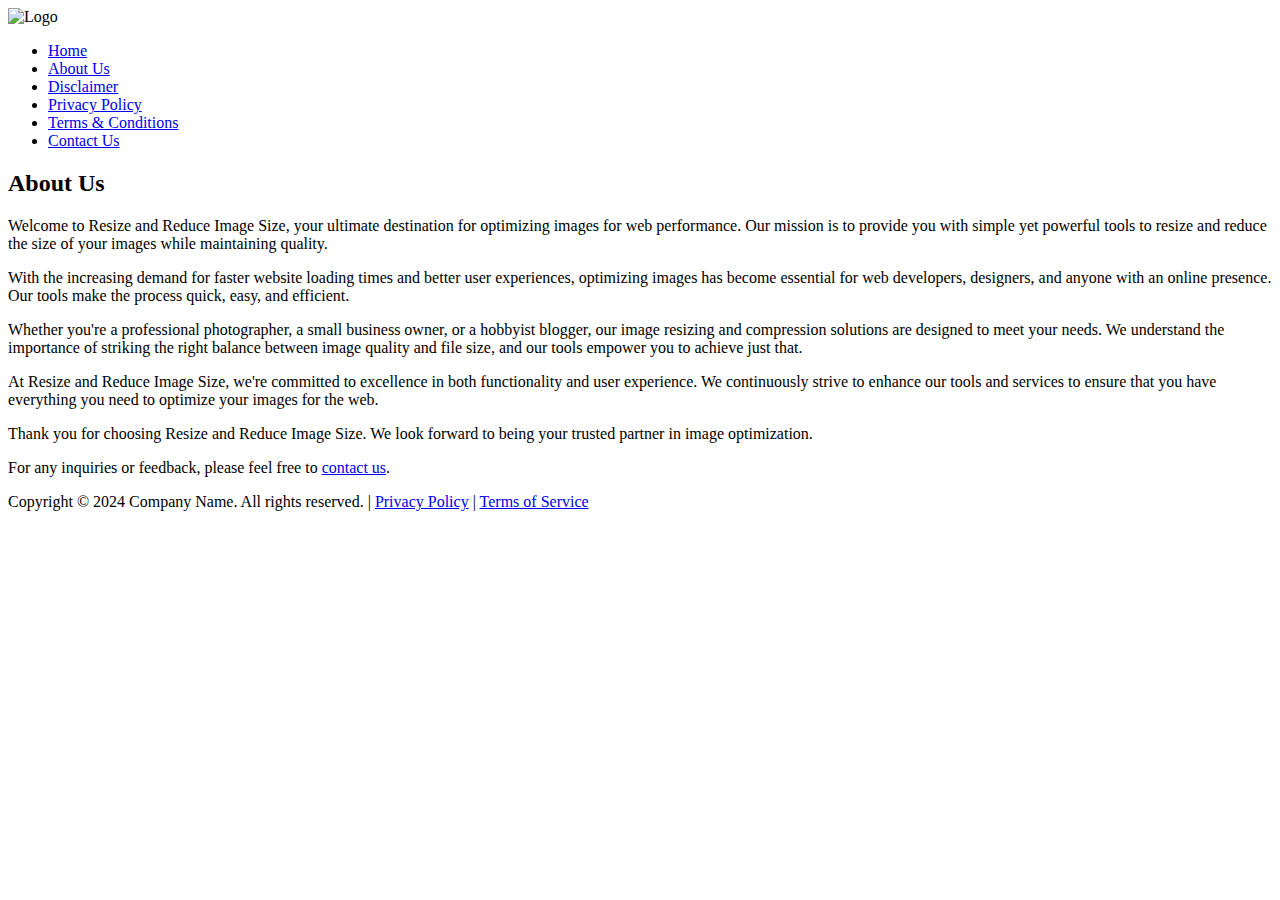
==== about-us.html @ 4732c566 "Add files via upload" ====
<!DOCTYPE html>
<html lang="en">
<head>
    <title>About Us | Saga Image Reducer</title>
    <meta charset="UTF-8">
    <meta name="viewport" content="width=device-width, initial-scale=1.0">
    <meta name="keywords" content="about us, image optimization, resize image, reduce image size, web performance, image tools">
    <meta name="description" content="Learn about Resize and Reduce Image Size, your go-to destination for optimizing images for web performance.">
    <link href="https://fonts.googleapis.com/css2?family=Poppins:wght@400;500;700&amp;family=Montserrat:wght@400;500;700&amp;display=swap" rel="stylesheet">
    <link rel="stylesheet" type="text/css" href="css/style.css">
</head>
<body>
    <!-- Header -->
    <header class="header">
        <img src="img/logo.png" alt="Logo" class="logo" id="logo">
        <nav class="nav" id="nav">
            <ul class="menu" id="menu">
                <li><a href="/" class="menu-item">Home</a></li>
                <li><a href="about-us.html" class="menu-item">About Us</a></li>
                <li><a href="disclaimer.html" class="menu-item">Disclaimer</a></li>
                <li><a href="privacy-policy.html" class="menu-item">Privacy Policy</a></li>
                <li><a href="terms-and-conditions.html" class="menu-item">Terms & Conditions</a></li>
                <li><a href="contact-us.html" class="menu-item">Contact Us</a></li>
            </ul>
        </nav>
        <div class="hamburger-menu" id="hamburger-menu">
            <div class="bar"></div>
            <div class="bar"></div>
            <div class="bar"></div>
        </div>
    </header>
    
    <div class="container">
        <h2>About Us</h2>
        <p>Welcome to Resize and Reduce Image Size, your ultimate destination for optimizing images for web performance. Our mission is to provide you with simple yet powerful tools to resize and reduce the size of your images while maintaining quality.</p>
        <p>With the increasing demand for faster website loading times and better user experiences, optimizing images has become essential for web developers, designers, and anyone with an online presence. Our tools make the process quick, easy, and efficient.</p>
        <p>Whether you're a professional photographer, a small business owner, or a hobbyist blogger, our image resizing and compression solutions are designed to meet your needs. We understand the importance of striking the right balance between image quality and file size, and our tools empower you to achieve just that.</p>
        <p>At Resize and Reduce Image Size, we're committed to excellence in both functionality and user experience. We continuously strive to enhance our tools and services to ensure that you have everything you need to optimize your images for the web.</p>
        <p>Thank you for choosing Resize and Reduce Image Size. We look forward to being your trusted partner in image optimization.</p>
        <p>For any inquiries or feedback, please feel free to <a href="contact-us.html">contact us</a>.</p>
    </div>

    <!-- Footer -->

    <div class="footer">
        <p>Copyright © 2024 Company Name. All rights reserved. | <a href="privacy-policy.html">Privacy Policy</a> | <a href="terms-and-conditions.html">Terms of Service</a></p>
    </div>
</body>
</html>
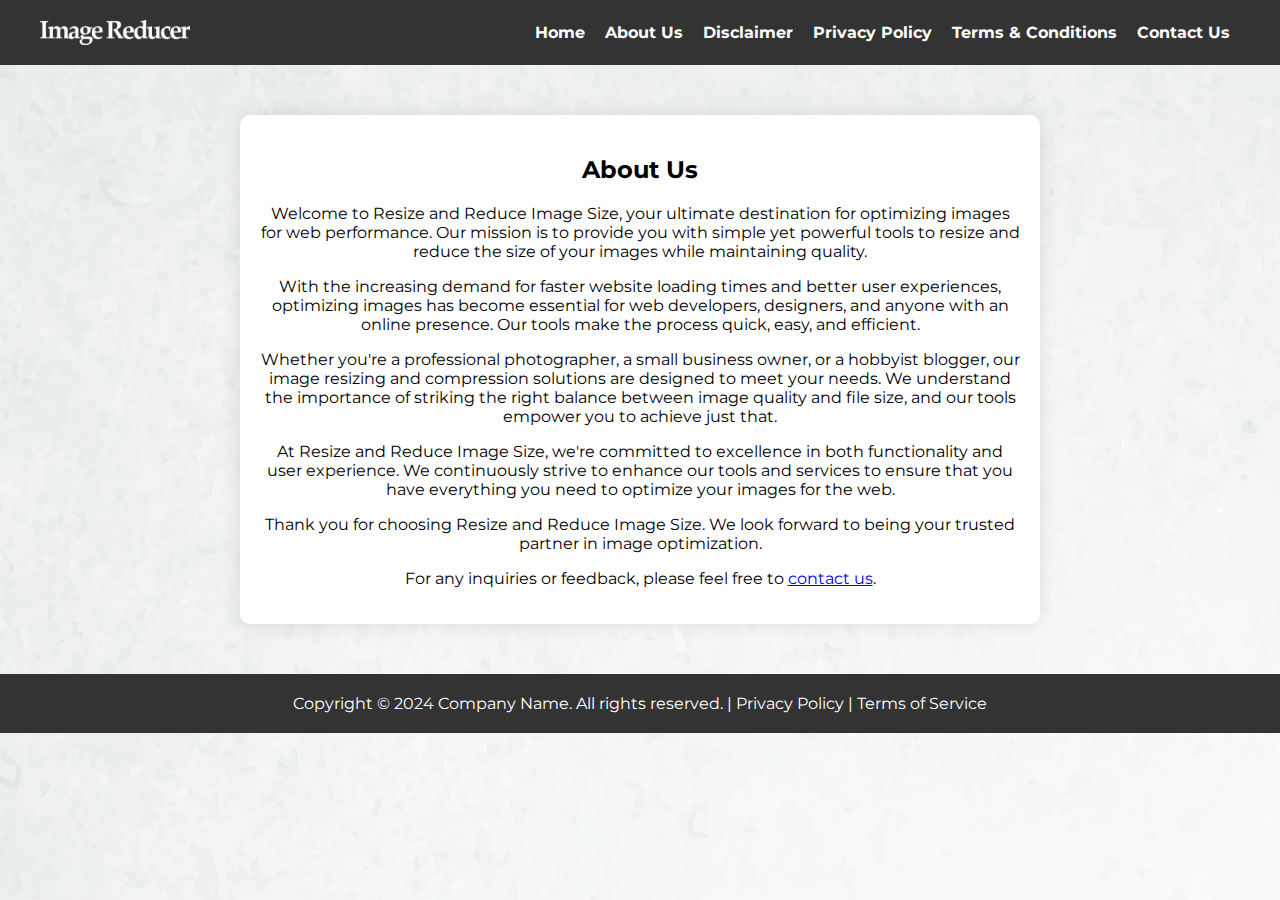
==== commit d68eee4d: "a" ====
--- a/about-us.html
+++ b/about-us.html
@@ -29,7 +29,7 @@
             <div class="bar"></div>
         </div>
     </header>
-    
+
     <div class="container">
         <h2>About Us</h2>
         <p>Welcome to Resize and Reduce Image Size, your ultimate destination for optimizing images for web performance. Our mission is to provide you with simple yet powerful tools to resize and reduce the size of your images while maintaining quality.</p>
@@ -45,5 +45,8 @@
     <div class="footer">
         <p>Copyright © 2024 Company Name. All rights reserved. | <a href="privacy-policy.html">Privacy Policy</a> | <a href="terms-and-conditions.html">Terms of Service</a></p>
     </div>
+    
+    <script src="https://code.jquery.com/jquery-3.6.0.min.js"></script>
+    <script type="text/javascript" src="js/script.js"></script>
 </body>
 </html>
--- a/css/style.css
+++ b/css/style.css
@@ -0,0 +1,284 @@
+* {
+    box-sizing: border-box;
+    -webkit-box-sizing: border-box;
+}
+
+body {
+    font-family: 'Montserrat', sans-serif;
+    background-color: #f4f4f4;
+    margin: 0;
+    padding: 0;
+    background-image: url('../img/body-bg.jpg');
+}
+
+.container {
+    max-width: 800px;
+    padding: 20px;
+    display: block;
+    margin: 50px auto;
+    background-color: #fff;
+    border-radius: 10px;
+    box-shadow: 0 0 20px rgba(0, 0, 0, 0.1);
+    text-align: center;
+}
+
+.title {
+    font-family: 'Poppins', sans-serif;
+    color: #333;
+    margin-bottom: 20px;
+}
+
+.paragraph {
+    color: #333;
+    margin-bottom: 20px;
+}
+
+/* Header Code */
+.header {
+    width: 100%;
+    background-color: #333;
+    padding: 20px;
+    display: flex;
+    justify-content: space-between;
+    align-items: center;
+    top: 0;
+    z-index: 1000;
+}
+
+.logo {
+    max-width: 150px;
+    height: auto;
+    margin-left: 20px;
+}
+
+.nav {
+    margin-right: 20px;
+    display: flex;
+    align-items: center;
+}
+
+.menu {
+    list-style: none;
+    margin: 0;
+    padding: 0;
+    display: flex;
+}
+
+.menu li {
+    margin: 0 10px;
+}
+
+.menu-item {
+    text-decoration: none;
+    color: #fff;
+    font-weight: bold;
+}
+
+.hamburger-menu {
+    display: none;
+    flex-direction: column;
+    cursor: pointer;
+}
+
+.bar {
+    width: 25px;
+    height: 3px;
+    background-color: #fff;
+    margin: 3px 0;
+}
+
+
+
+/* Tool Code  */
+
+.steps-text {
+	text-align: left;
+}
+
+input[type="file"] {
+    display: none;
+}
+
+.upload-label {
+    background-color: #4CAF50;
+    color: #fff;
+    padding: 10px 20px;
+    border-radius: 5px;
+    cursor: pointer;
+    transition: background-color 0.3s ease;
+}
+
+.upload-label:hover {
+    background-color: #45a049;
+}
+
+.resize-options {
+    margin-top: 20px;
+}
+
+.input-number {
+    width: 80px;
+    padding: 8px;
+    margin: 0 10px;
+    border-radius: 5px;
+    border: 1px solid #ccc;
+    box-sizing: border-box;
+}
+
+.resize-button {
+    background-color: #008CBA;
+    color: #fff;
+    padding: 10px 20px;
+    border: none;
+    border-radius: 5px;
+    cursor: pointer;
+    transition: background-color 0.3s ease;
+    display: block;
+    margin: 20px auto 0;
+}
+
+.resize-button:hover {
+    background-color: #005A85;
+}
+
+.resized-image {
+    margin-top: 20px;
+}
+
+.image-preview {
+    max-width: 100%;
+    height: auto;
+    border-radius: 5px;
+    margin-bottom: 10px;
+}
+
+.download-link {
+    display: block;
+    background-color: #4CAF50;
+    color: #fff;
+    padding: 10px 20px;
+    border-radius: 5px;
+    text-decoration: none;
+    transition: background-color 0.3s ease;
+}
+
+.download-link:hover {
+    background-color: #45a049;
+}
+
+.image-info {
+    color: #777;
+    margin-top: 10px;
+}
+
+.info-label {
+    font-weight: bold;
+}
+
+.info-container {
+    display: flex;
+    justify-content: space-between;
+    margin-bottom: 10px;
+}
+
+/* Footer Code */
+.footer {
+    background-color: #333;
+    color: #fff;
+    padding: 20px;
+    text-align: center;
+    width: 100%;
+}
+
+.footer p {
+    margin: 0;
+}
+
+.footer a {
+    color: #fff;
+    text-decoration: none;
+}
+
+/* Contact Us */
+form {
+    text-align: left;
+}
+
+input[type="text"],
+input[type="email"],
+textarea {
+    width: 100%;
+    padding: 10px;
+    margin-bottom: 20px;
+    border: 1px solid #ccc;
+    border-radius: 5px;
+    box-sizing: border-box;
+}
+
+textarea {
+    height: 150px;
+}
+
+button[type="submit"] {
+    background-color: #008CBA;
+    color: #fff;
+    padding: 10px 20px;
+    border: none;
+    border-radius: 5px;
+    cursor: pointer;
+    transition: background-color 0.3s ease;
+}
+
+button[type="submit"]:hover {
+    background-color: #005A85;
+}
+
+/* Privacy Policy */
+.Privacy_Policy .container {
+    text-align: left;
+}
+
+.Privacy_Policy h2 {
+    text-align: center;
+}
+
+
+/* Header Mobile Responsive Styles */
+@media only screen and (max-width: 600px) {
+    .container {
+        margin: 30px auto;
+    }
+
+    .logo {
+        max-width: 100px;
+    }
+
+    .nav {
+        display: none;
+        flex-direction: column;
+        align-items: flex-end;
+        width: 100%;
+        background-color: #333;
+        position: absolute;
+        top: 80px;
+        left: 0;
+    }
+
+    .nav.show-menu {
+        display: flex;
+    }
+
+    .menu {
+        flex-direction: column;
+        padding: 20px;
+        width: 100%;
+    }
+
+    .menu li {
+        margin: 10px 0;
+    }
+
+    .hamburger-menu {
+        display: flex;
+    }
+}